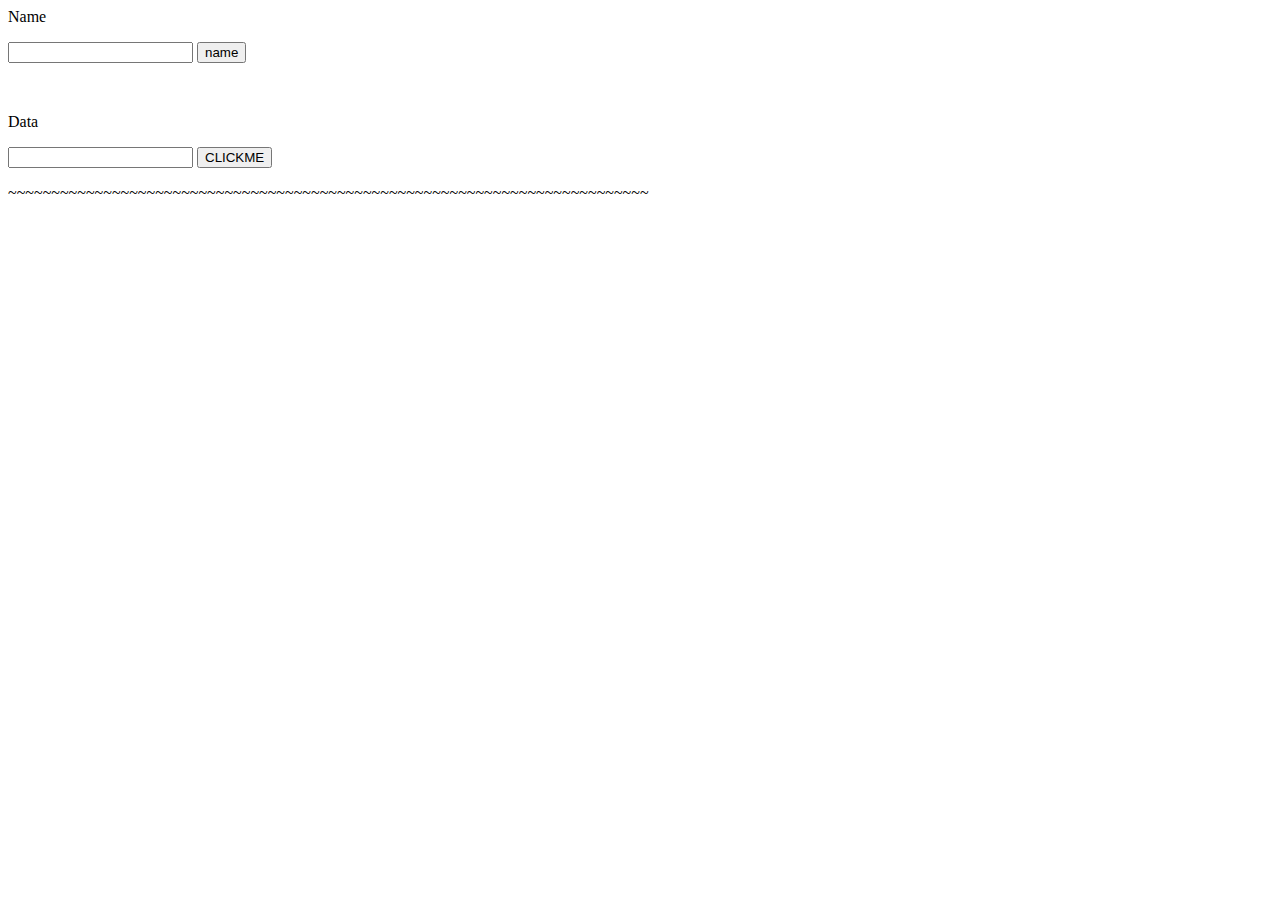
==== index.html @ a38672ce "Made chat thingy" ====
<html>
<head>
</head>
<body>
	<p>Name</p>
	<input type="text" id="name">
	<input type="button" id="namer" value="name" onclick="updateName()">
	<p id="namez"></p>

	<br>
	<p>Data</p>
	<input type="text" id="chatbox">
	<input type="button" id="clickme" onclick="submitStuff()" value="CLICKME">

	<p>~~~~~~~~~~~~~~~~~~~~~~~~~~~~~~~~~~~~~~~~~~~~~~~~~~~~~~~~~~~~~~~~~~~~~~~~~~</p>
	<div id="log">
	
	</div>
	<script src="https://cdn.firebase.com/js/client/2.0.6/firebase.js"></script>
	<script id="load">
		var fb = new Firebase("https://chat-test-god-dammit.firebaseio.com");
		var name = "NOT YET MADE";

		var data;
		fb.on("value",function(snapshot) {
		  data = snapshot.val();
		});
		fb.on("child_added",function(snapshot) {
		  data = snapshot.val();
		});
		fb.on("child_changed",function(snapshot) {
		  data = snapshot.val();
		});

		function submitStuff(){
			var value = document.getElementById("chatbox").value;
			fb.push((name=="NOT YET MADE"||name==""?"anonymous":name)+": "+value);
			onUpdate(data);
		}
		function onUpdate(stuff){
			console.log(stuff);
			document.getElementById("log").innerHTML="";
			for(key in stuff){
				var idk = document.createElement("p");
				idk.innerText = stuff[key];
				document.getElementById("log").appendChild(idk);
			}
		}
		function updateName(){
			box = document.getElementById("name");
			name = box.value;
			showName();
		}
		function showName(){
			box = document.getElementById("namez");
			box.innerText = "Your current name is "+name;
		}
		showName()
		setInterval(function(){onUpdate(data)},500);
	</script>
</body>
</html>
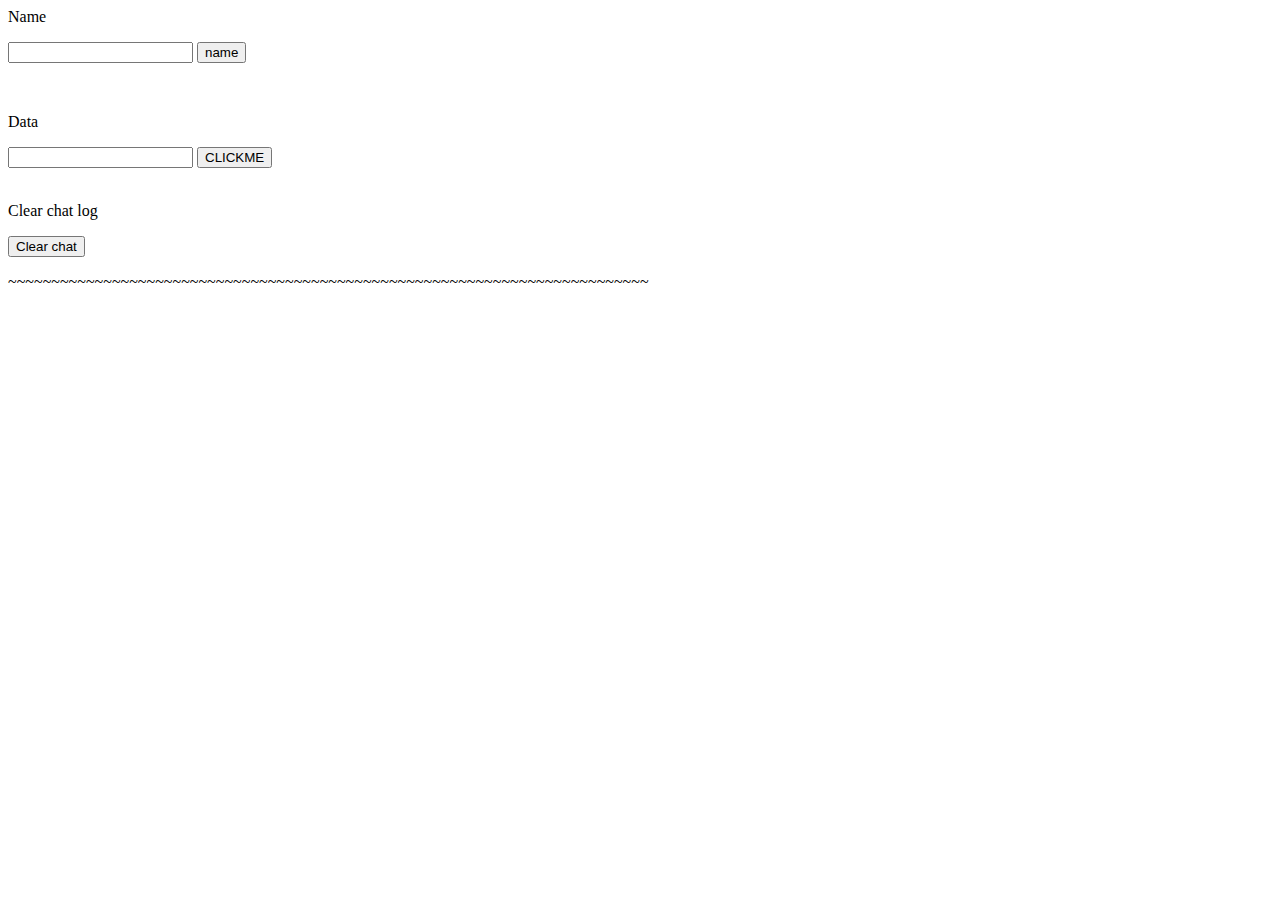
==== commit 11de1d2b: "Support for names, added clear button" ====
--- a/index.html
+++ b/index.html
@@ -12,6 +12,9 @@
 	<input type="text" id="chatbox">
 	<input type="button" id="clickme" onclick="submitStuff()" value="CLICKME">
 
+	<br><br>
+	<p>Clear chat log</p>
+	<input type="button" onclick="clearChat()" value="Clear chat">
 	<p>~~~~~~~~~~~~~~~~~~~~~~~~~~~~~~~~~~~~~~~~~~~~~~~~~~~~~~~~~~~~~~~~~~~~~~~~~~</p>
 	<div id="log">
 	
@@ -38,7 +41,6 @@
 			onUpdate(data);
 		}
 		function onUpdate(stuff){
-			console.log(stuff);
 			document.getElementById("log").innerHTML="";
 			for(key in stuff){
 				var idk = document.createElement("p");
@@ -55,6 +57,10 @@
 			box = document.getElementById("namez");
 			box.innerText = "Your current name is "+name;
 		}
+		function clearChat(){
+			fb.remove();
+		}
+
 		showName()
 		setInterval(function(){onUpdate(data)},500);
 	</script>
